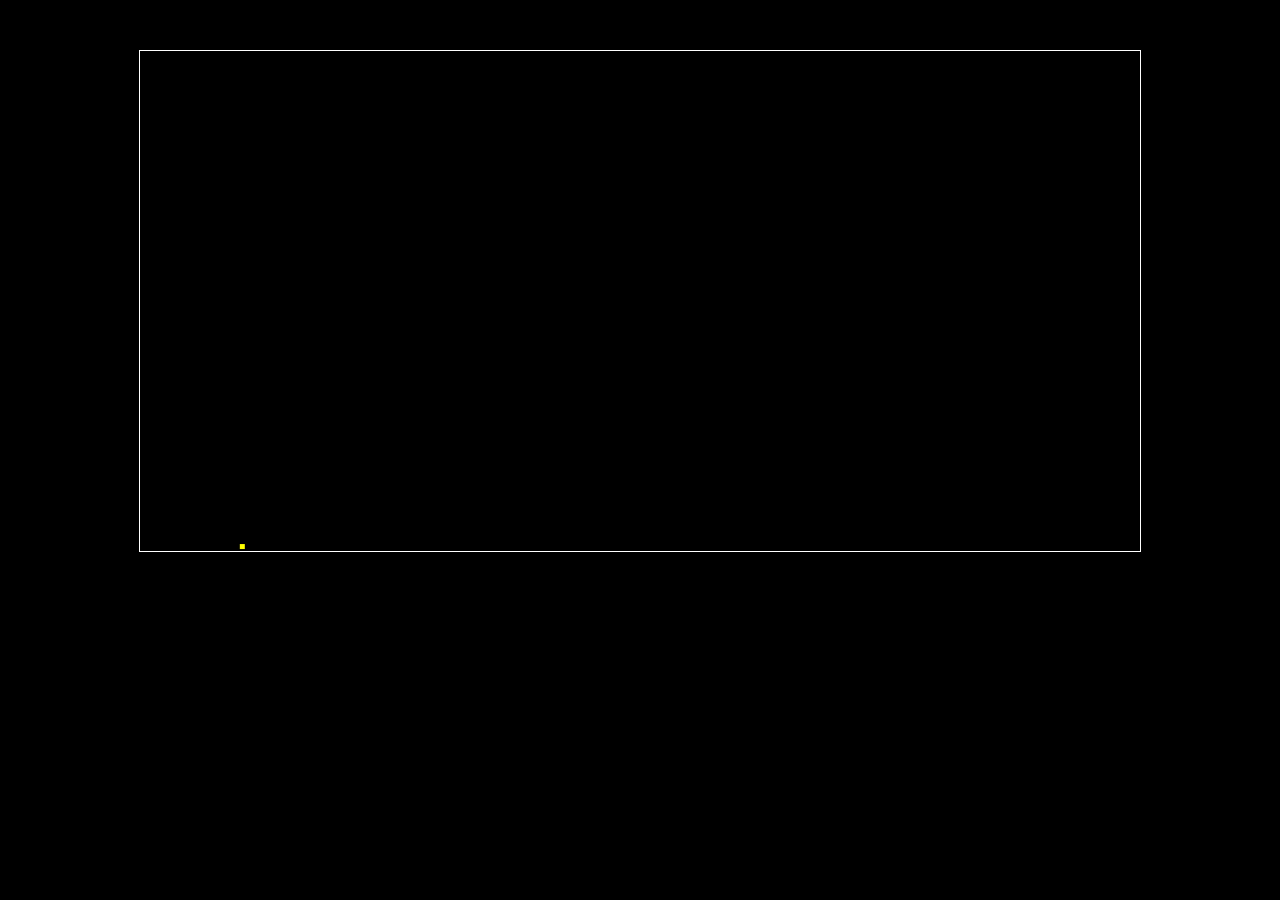
==== index.html @ 802d0d1c "first commit" ====
<!DOCTYPE html>
<html lang="en">
<head>
    <meta charset="UTF-8">
    <meta name="viewport" content="width=device-width, initial-scale=1.0">
    <title>Sandbox</title>

    <link rel="stylesheet" href="style.css">
</head>
<body>
    <div id="canvas_container">
        <canvas id="canvas" style="width: 1000px; height: 500px; border:1px solid #fff; touch-action: none;"></canvas>
    </div>

    <script src="canvasHandler.js"></script>
    <script src="particles.js"></script>
    <script src="gameLogic.js"></script>
    <script src="animation.js"></script>
    <script src="script.js"></script>
</body>
</html>
---- style.css ----
body{
    background-color: black;
}

#canvas_container{
    display: grid;
    place-items: center;
    margin-top: 50px;
}

.text{
    color: white;
}

#input_form{
    position: absolute;
    top: 30px;
    right: 50px;
}
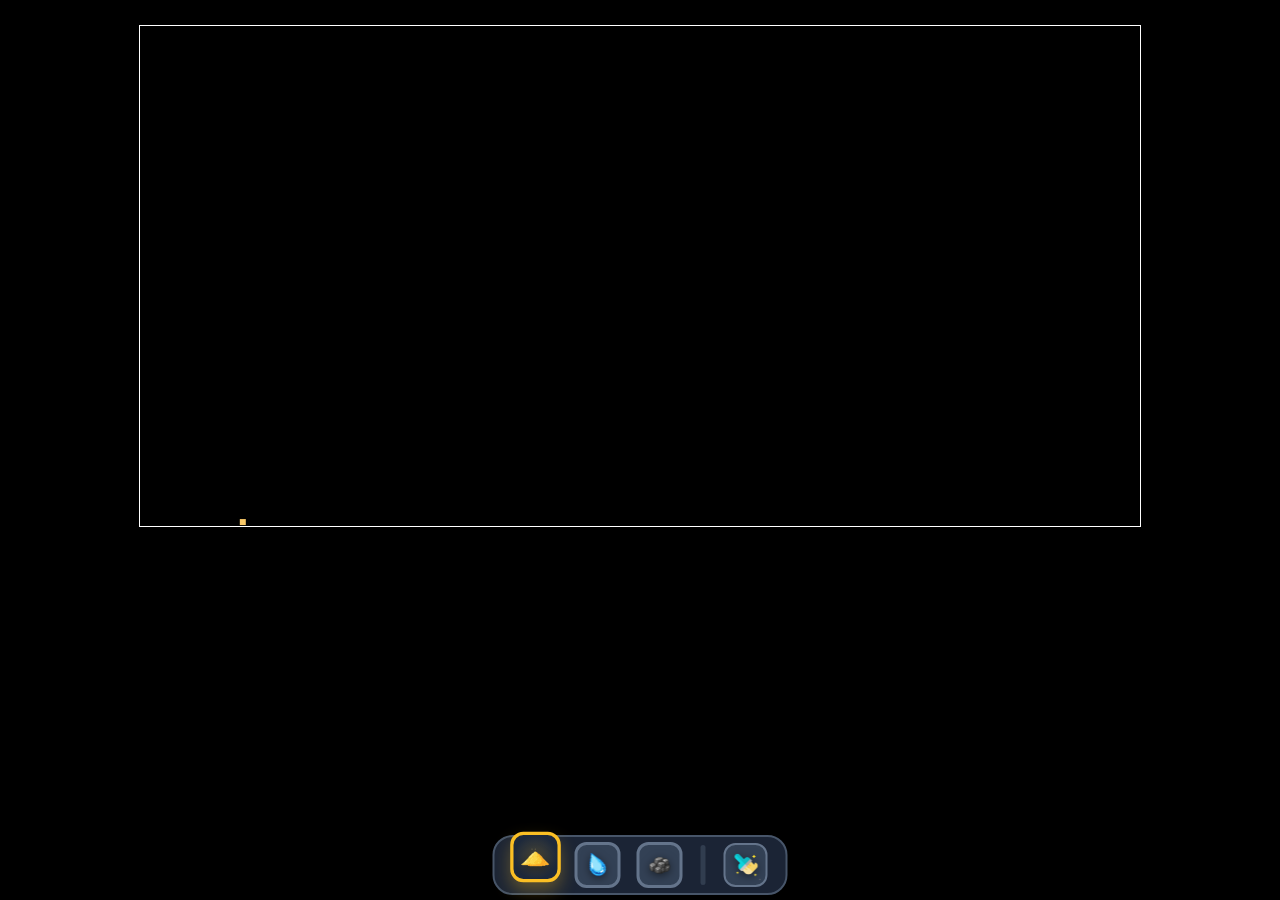
==== commit 1ef2282d: "ui" ====
--- a/index.html
+++ b/index.html
@@ -12,6 +12,38 @@
         <canvas id="canvas" style="width: 1000px; height: 500px; border:1px solid #fff; touch-action: none;"></canvas>
     </div>
 
+    <div class="hotbar">
+        <div>
+            <input type="radio" id="selectSand" name="selectedElement" value="1" checked>
+            <label class="hotbarItem" for="selectSand">
+                <img src="img/sand_icon.png" alt="Sand">
+            </label>
+        </div>
+    
+        <div>
+            <input type="radio" id="selectWater" name="selectedElement" value="2">
+            <label class="hotbarItem" for="selectWater">
+                <img src="img/water_icon.png" alt="Water">
+            </label>
+        </div>
+    
+        <div>
+            <input type="radio" id="selectStone" name="selectedElement" value="3">
+            <label class="hotbarItem" for="selectStone">
+                <img src="img/stone_icon.png" alt="Stone">
+            </label>
+        </div>
+
+        <div class="divider"></div>
+
+        <div id="clearAll">
+            <input type="button" id="clearAllBtn" name="selectedElement" value="clear">
+            <label class="hotbarItem" for="clearAllBtn">
+                <img src="img/clear_icon.png" alt="Clear all">
+            </label>
+        </div>
+    </div>
+
     <script src="canvasHandler.js"></script>
     <script src="particles.js"></script>
     <script src="gameLogic.js"></script>
--- a/style.css
+++ b/style.css
@@ -5,15 +5,134 @@
 #canvas_container{
     display: grid;
     place-items: center;
-    margin-top: 50px;
+    margin-top: 2%;
 }
 
 .text{
     color: white;
 }
 
-#input_form{
+.hotbar {
     position: absolute;
-    top: 30px;
-    right: 50px;
+    bottom: 5px; 
+    left: 50%;
+    transform: translateX(-50%);
+    
+    display: flex;
+    flex-wrap: nowrap;
+    align-items: center;
+    justify-content: center;
+    
+    background: rgba(30, 41, 59, 0.9);
+    padding: 5px 10px;
+    border: 2px solid #475569;
+    border-radius: 20px;
+    box-shadow: 0 10px 25px rgba(0, 0, 0, 0.5);
+    z-index: 1000;
+}
+
+.hotbar input[type="radio"] {
+    position: absolute;
+    opacity: 0;
+    width: 0;
+    height: 0;
+}
+
+.hotbarItem {
+    display: flex;
+    align-items: center;
+    justify-content: center;
+    width: 40px;
+    height: 40px;
+    margin: 0 8px;
+    cursor: pointer;
+    background-color: #334155;
+    border: 3px solid #64748b;
+    border-radius: 12px;
+    transition: all 0.2s cubic-bezier(0.175, 0.885, 0.32, 1.275);
+    position: relative;
+    overflow: hidden;
+}
+
+.hotbarItem img {
+    width: 80%;
+    height: 80%;
+    margin: 0 auto;
+    object-fit: contain;
+    pointer-events: none;
+    filter: drop-shadow(0 2px 4px rgba(0,0,0,0.5));
+}
+
+.hotbarItem:hover {
+    background-color: #475569;
+    border-color: #94a3b8;
+}
+
+input[type="radio"]:checked + .hotbarItem {
+    background-color: #1e293b;
+    border-color: #fbbf24;
+    transform: translateY(-8px) scale(1.1);
+    box-shadow: 0 8px 15px rgba(251, 191, 36, 0.3);
+}
+
+input[type="radio"]:checked + .hotbarItem::after {
+    content: '';
+    position: absolute;
+    top: 0; left: 0; right: 0; bottom: 0;
+    background: radial-gradient(circle, rgba(251, 191, 36, 0.2) 0%, transparent 70%);
+}
+
+.hotbar div {
+    display: flex;
+}
+
+#clearAllBtn {
+    display: none;
+}
+
+.hotbarItem[for="clearAllBtn"] {
+    background-color: #334155;
+    border: 2px solid #64748b;
+    margin: 0 8px;
+}
+
+.hotbarItem[for="clearAllBtn"]:hover {
+    background-color: #475569;
+    border-color: #94a3b8;
+}
+
+.hotbarItem[for="clearAllBtn"]:active {
+    background-color: #1e293b;
+    border-color: #fbbf24;
+    transform: translateY(2px);
+    transition: 0.05s;
+}
+
+.divider {
+    width: 5px;
+    height: 40px;
+    background-color: #475569;
+    border-radius: 5px;
+    margin: 0 10px;    
+    align-self: center;
+    opacity: 0.5;      
+}
+
+@media (max-width: 600px) {
+    .hotbar {
+        bottom: 15px;
+        padding: 6px 10px;
+        border-radius: 15px;
+    }
+
+    .hotbarItem {
+        width: 45px;
+        height: 45px;
+        margin: 0 5px;
+        border-width: 2px;
+    }
+    
+    input[type="radio"]:checked + .hotbarItem {
+        transform: translateY(-5px) scale(1.05);
+    }
 }
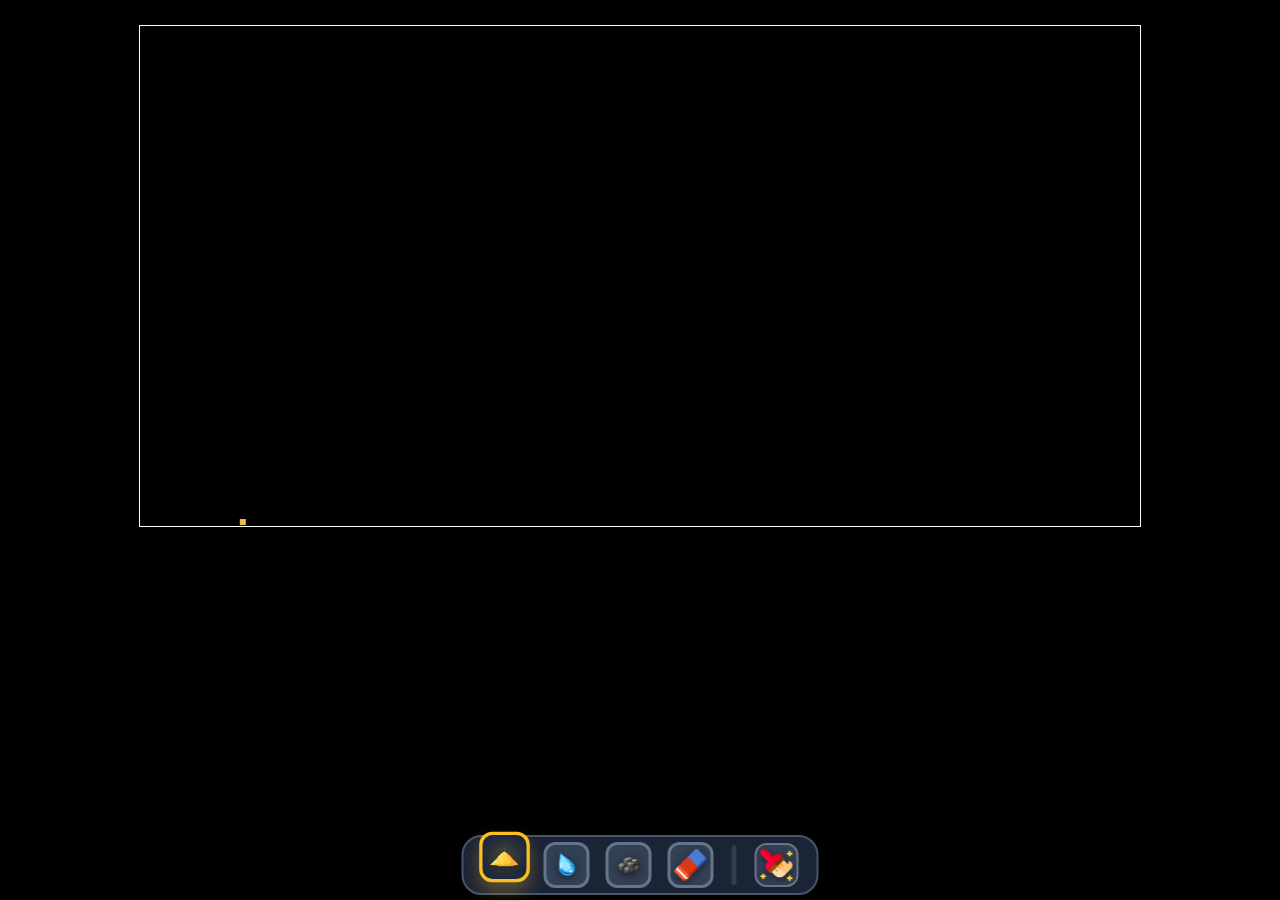
==== commit cbe5982a: "Add eraser tool and particle deletion" ====
--- a/index.html
+++ b/index.html
@@ -34,6 +34,13 @@
             </label>
         </div>
 
+        <div>
+            <input type="radio" id="selectEraser" name="selectedElement" value="0">
+            <label class="hotbarItem" for="selectEraser">
+                <img src="img/eraser_icon.png" alt="Eraser">
+            </label>
+        </div>
+
         <div class="divider"></div>
 
         <div id="clearAll">
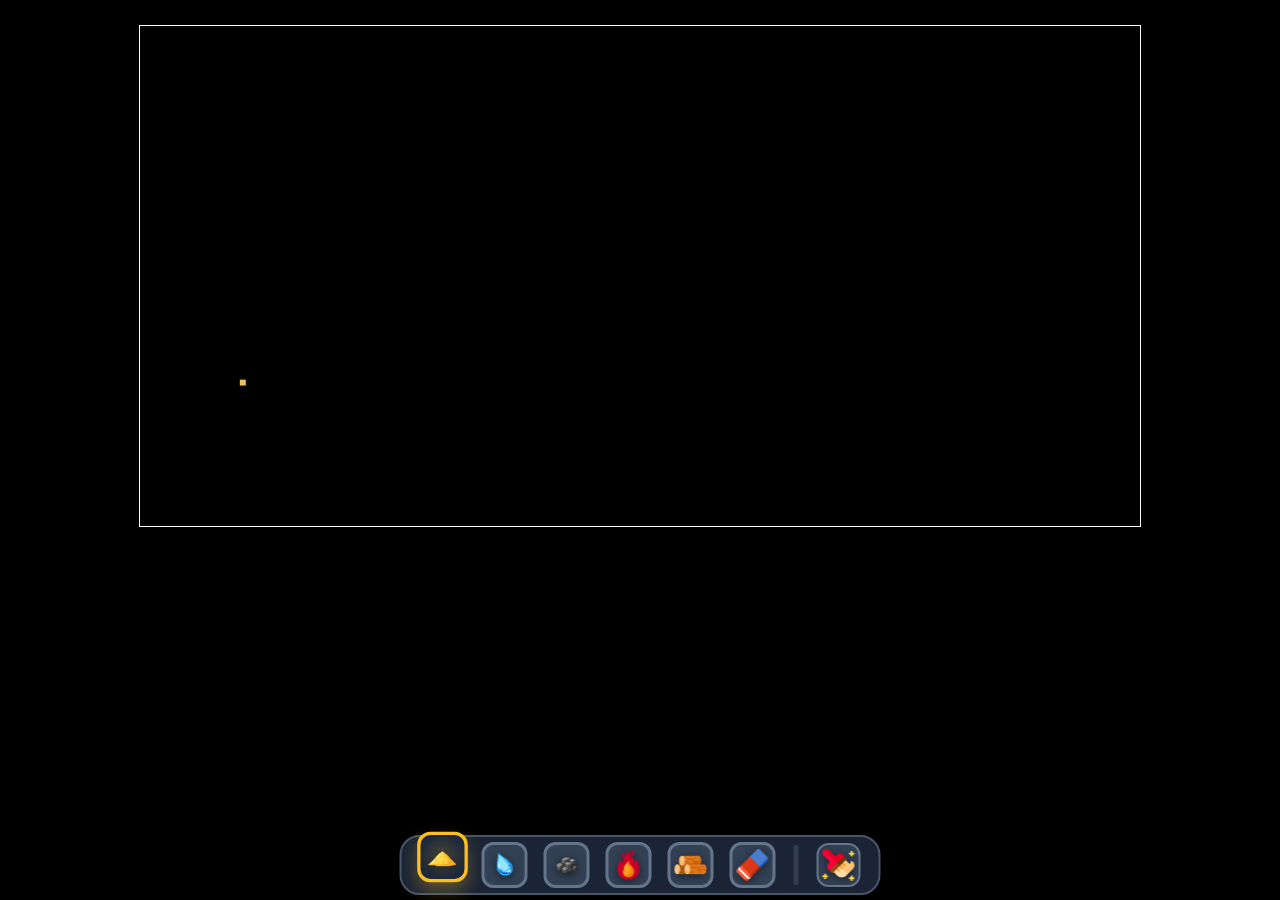
==== commit d7909021: "Add fire and wood" ====
--- a/index.html
+++ b/index.html
@@ -35,6 +35,20 @@
         </div>
 
         <div>
+            <input type="radio" id="selectFire" name="selectedElement" value="4">
+            <label class="hotbarItem" for="selectFire">
+                <img src="img/fire_icon.png" alt="Fire">
+            </label>
+        </div>
+
+        <div>
+            <input type="radio" id="selectWood" name="selectedElement" value="5">
+            <label class="hotbarItem" for="selectWood">
+                <img src="img/wood_icon.png" alt="Wood">
+            </label>
+        </div>
+
+        <div>
             <input type="radio" id="selectEraser" name="selectedElement" value="0">
             <label class="hotbarItem" for="selectEraser">
                 <img src="img/eraser_icon.png" alt="Eraser">
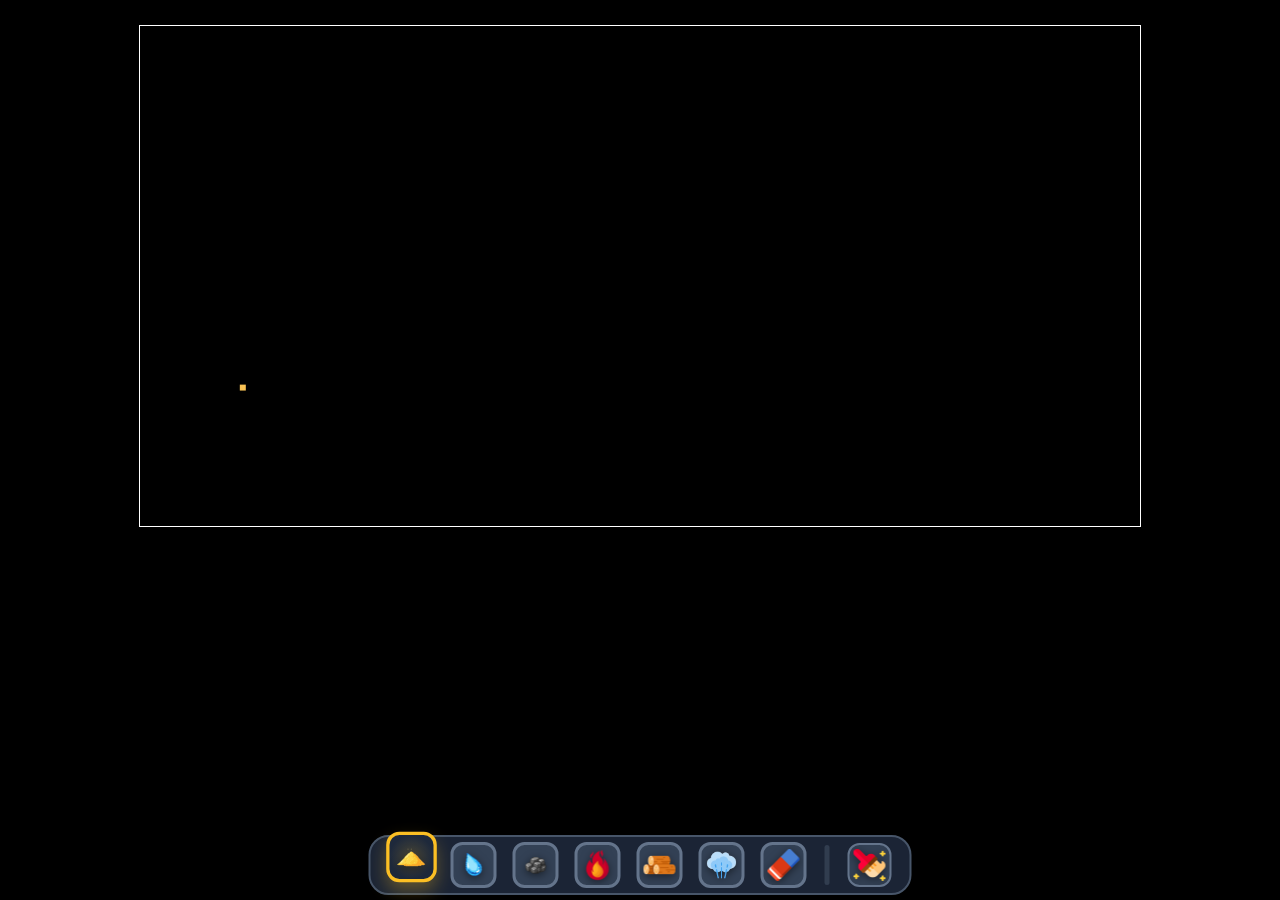
==== commit 53467a61: "Add steam" ====
--- a/index.html
+++ b/index.html
@@ -49,6 +49,13 @@
         </div>
 
         <div>
+            <input type="radio" id="selectSteam" name="selectedElement" value="7">
+            <label class="hotbarItem" for="selectSteam">
+                <img src="img/steam_icon.png" alt="Steam">
+            </label>
+        </div>
+
+        <div>
             <input type="radio" id="selectEraser" name="selectedElement" value="0">
             <label class="hotbarItem" for="selectEraser">
                 <img src="img/eraser_icon.png" alt="Eraser">
